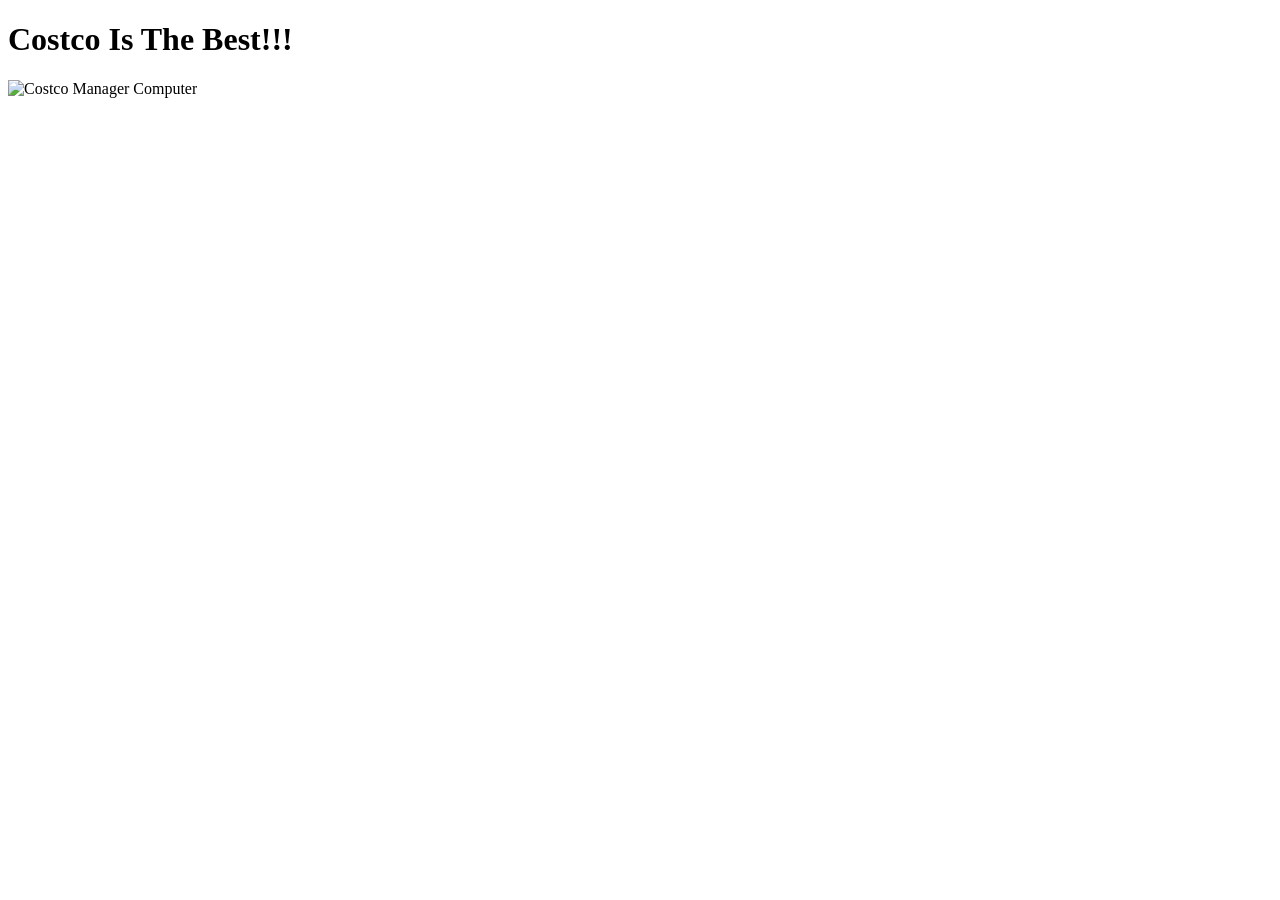
==== index.html @ eaa7f90f "Update heading and add image to index.html" ====
<!DOCTYPE html>
<html lang="en">
<head>
    <title>IDC2O - First Webpage</title>
</head>
<body>
    <h1>Costco Is The Best!!!</h1>
    <img src="Costco Laptop gen one.PNG" alt="Costco Manager Computer">

</body>
</html>
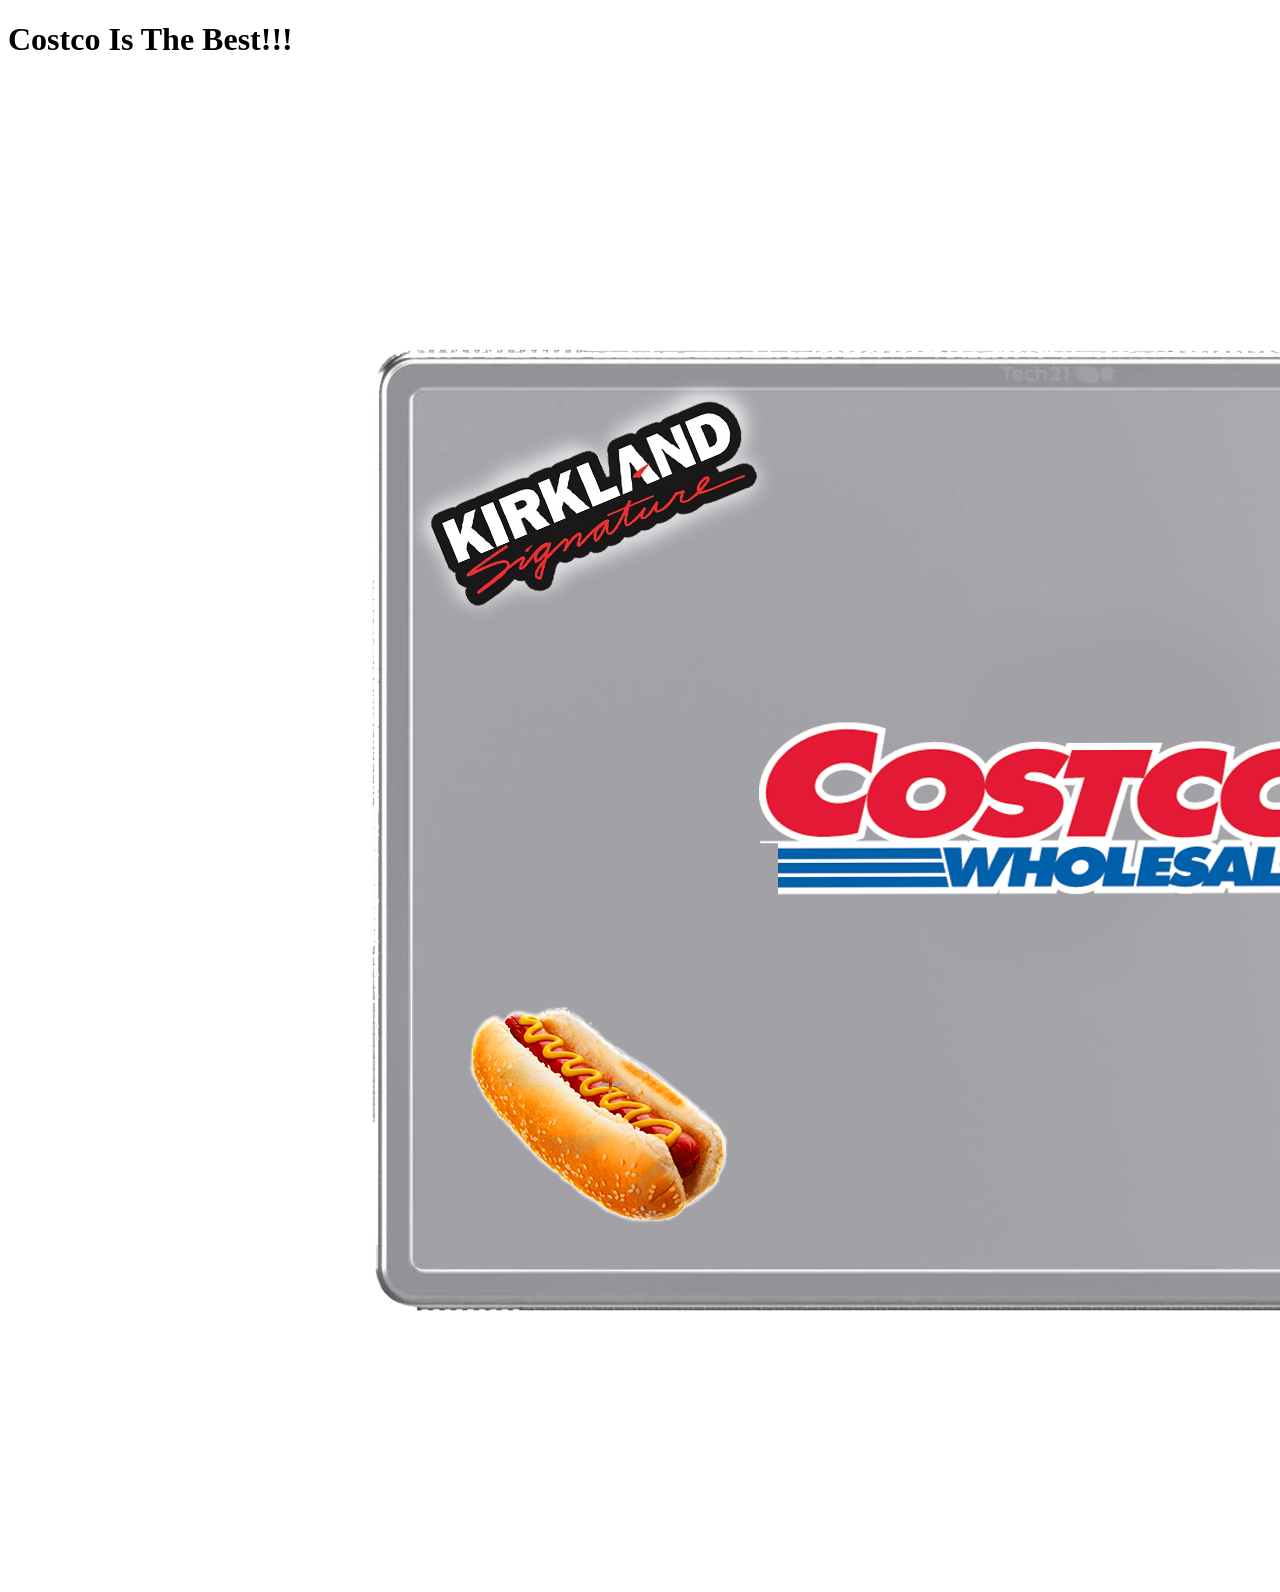
==== commit e4c9d918: "Fix image filename case in index.html" ====
--- a/index.html
+++ b/index.html
@@ -5,7 +5,7 @@
 </head>
 <body>
     <h1>Costco Is The Best!!!</h1>
-    <img src="Costco Laptop gen one.PNG" alt="Costco Manager Computer">
+    <img src="Costco Laptop gen one.png" alt="Costco Manager Computer">
 
 </body>
 </html>
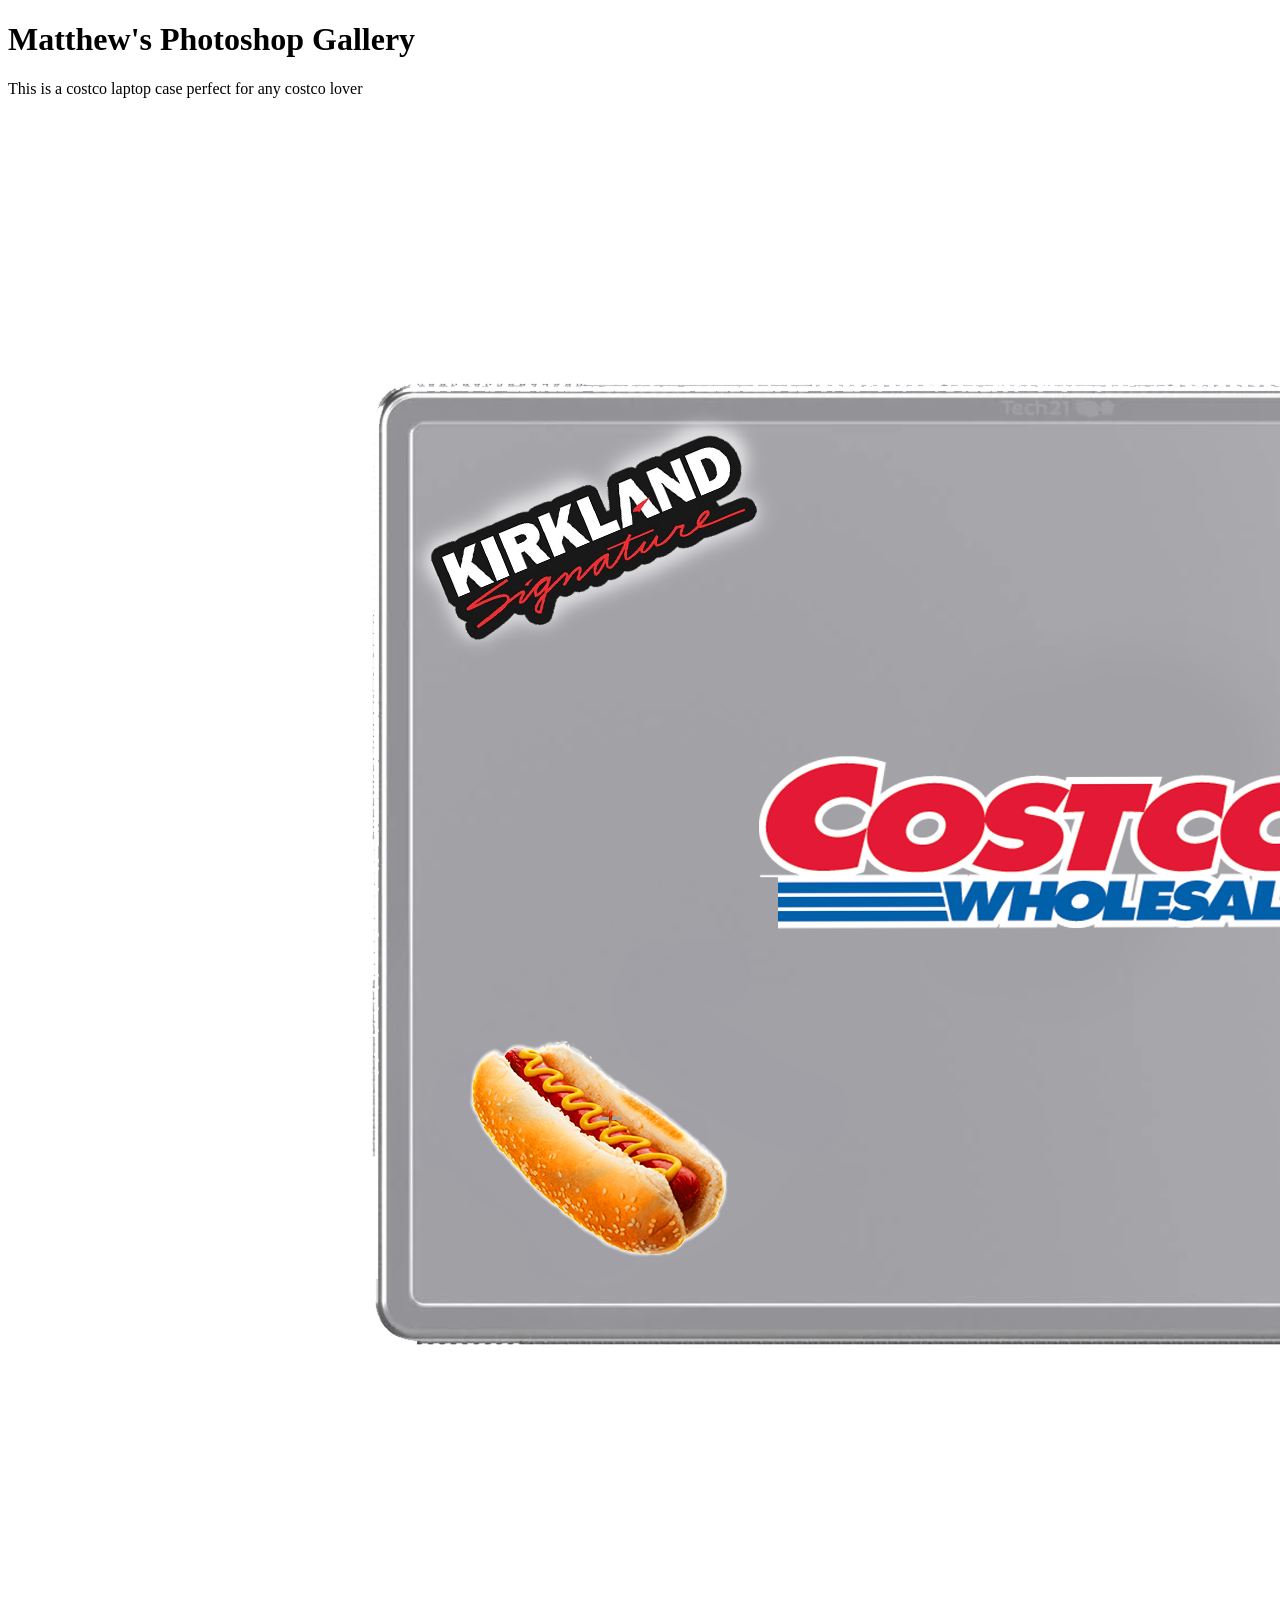
==== commit 9d273139: "Change heading and add description in index.html Updated the main heading and added a description pa" ====
--- a/index.html
+++ b/index.html
@@ -4,8 +4,9 @@
     <title>IDC2O - First Webpage</title>
 </head>
 <body>
-    <h1>Costco Is The Best!!!</h1>
-    <img src="Costco Laptop gen one.png" alt="Costco Manager Computer">
+    <h1>Matthew's Photoshop Gallery</h1>
+    <p>This is a costco laptop case perfect for any costco lover</p>
+    <img src="Costco Laptop gen one.png" alt="Costco Computer">
 
 </body>
 </html>
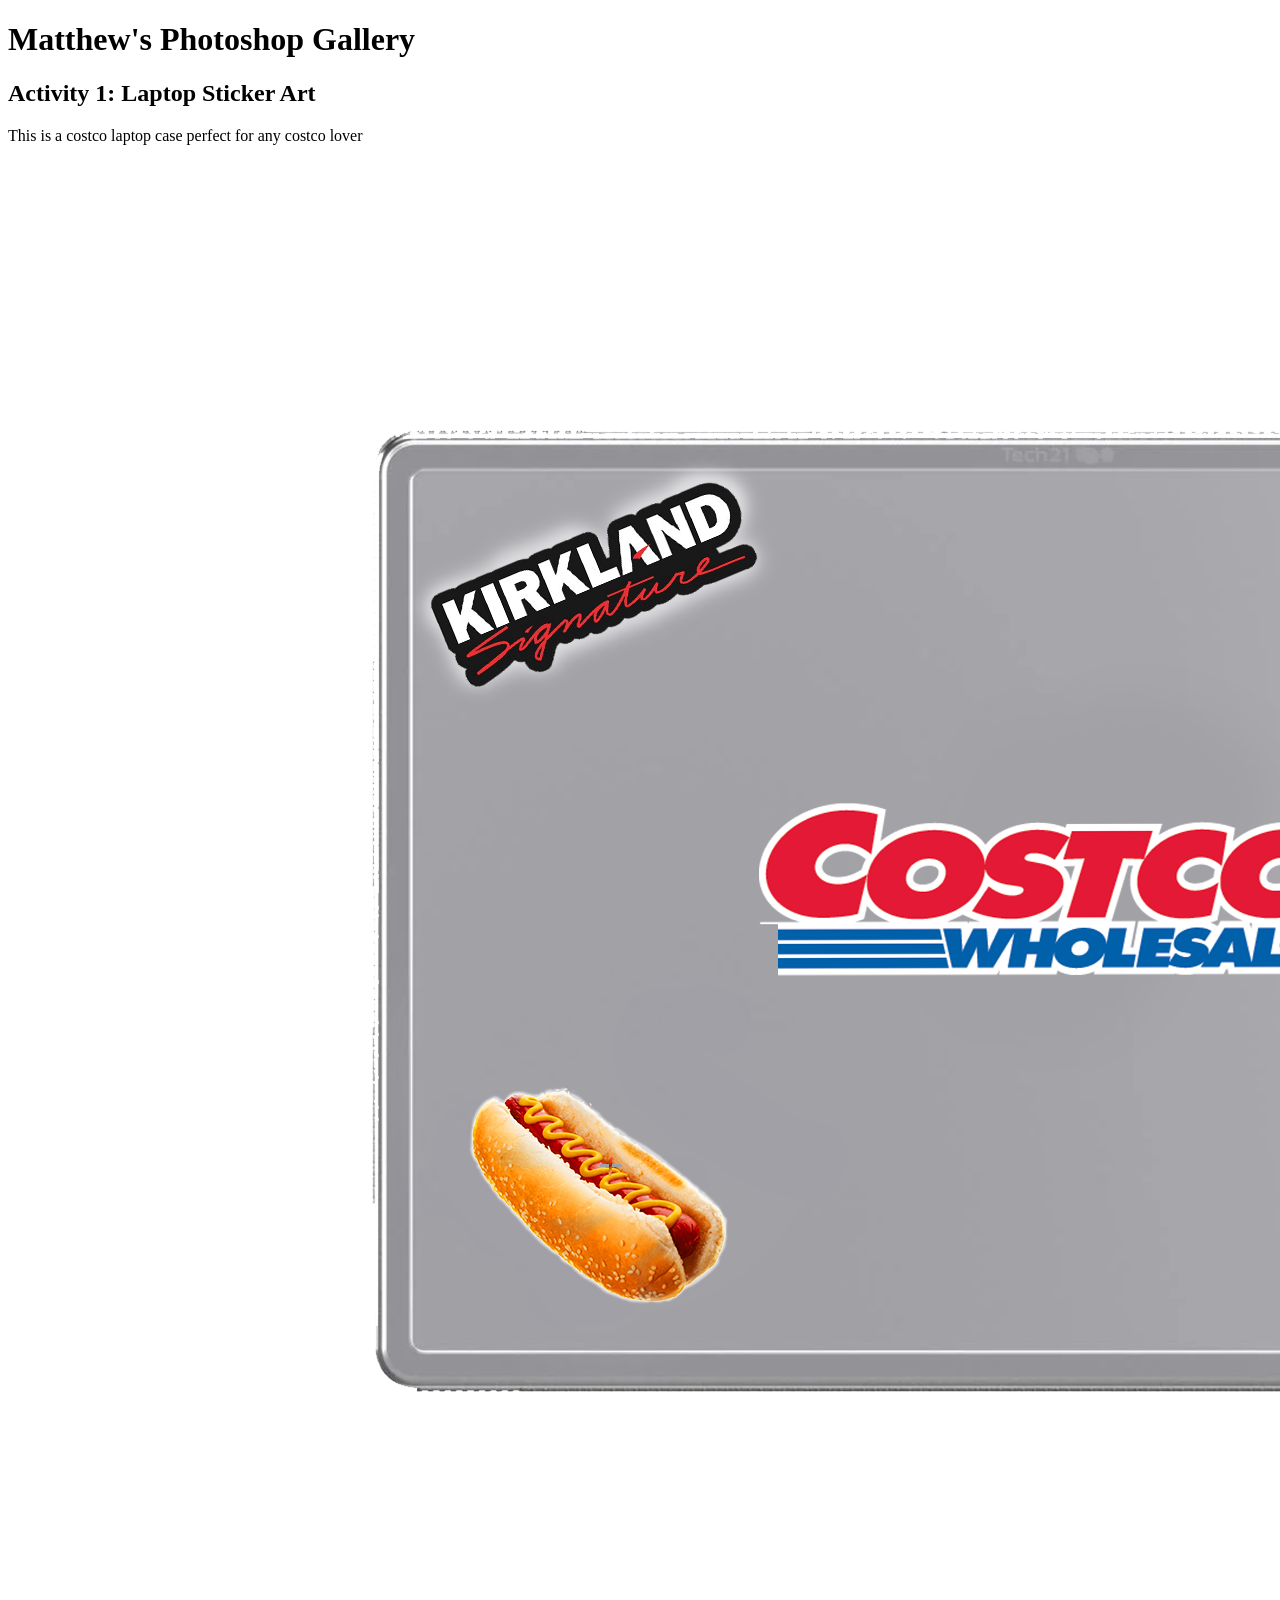
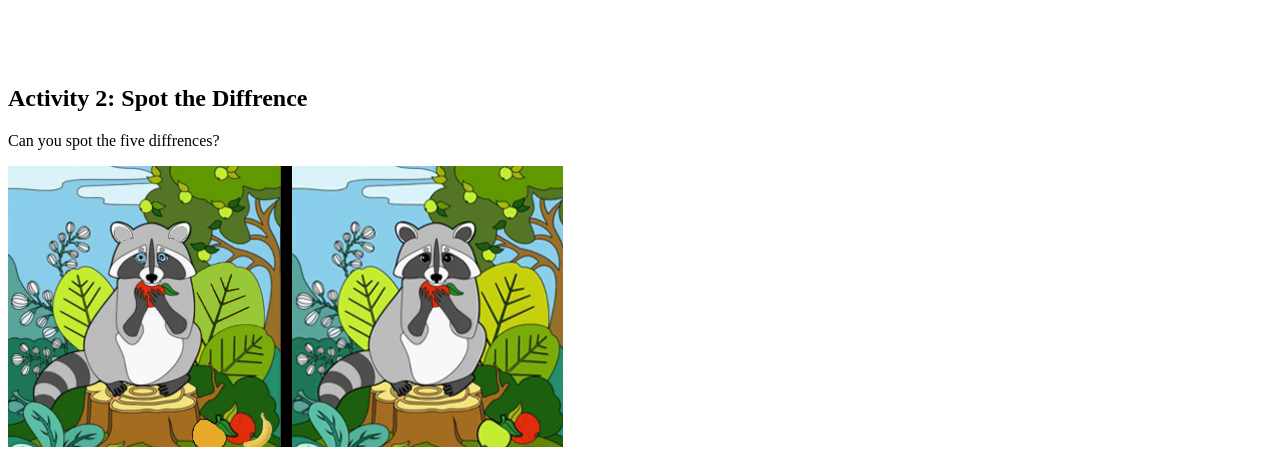
==== commit eb4314be: "Add sections for Activity 1 and Activity 2" ====
--- a/index.html
+++ b/index.html
@@ -5,8 +5,13 @@
 </head>
 <body>
     <h1>Matthew's Photoshop Gallery</h1>
+    <h2>Activity 1: Laptop Sticker Art</h2>
     <p>This is a costco laptop case perfect for any costco lover</p>
     <img src="Costco Laptop gen one.png" alt="Costco Computer">
+    <h2>Activity 2: Spot the Diffrence</h2>
+    <p>Can you spot the five diffrences?</p>
+    <img src="Raccoon spot the five diffrences.png" alt="Raccoon spot the five diffrences">
+    
 
 </body>
 </html>
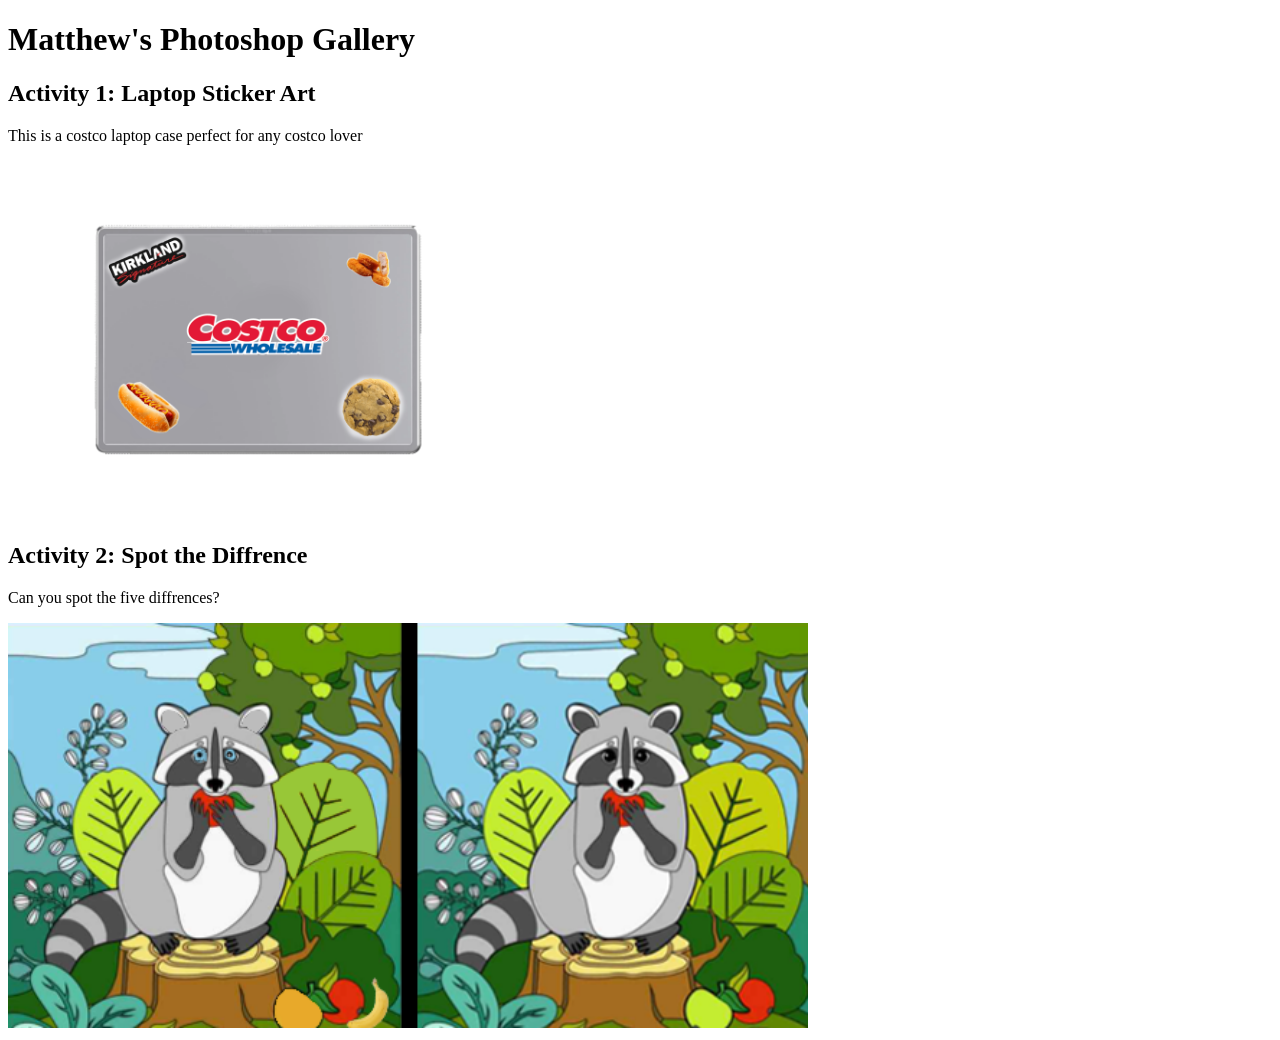
==== commit 9170aea3: "changed images widths" ====
--- a/index.html
+++ b/index.html
@@ -7,10 +7,10 @@
     <h1>Matthew's Photoshop Gallery</h1>
     <h2>Activity 1: Laptop Sticker Art</h2>
     <p>This is a costco laptop case perfect for any costco lover</p>
-    <img src="Costco Laptop gen one.png" alt="Costco Computer">
+    <img src="Costco Laptop gen one.png" alt="Costco Computer"width=500px>
     <h2>Activity 2: Spot the Diffrence</h2>
     <p>Can you spot the five diffrences?</p>
-    <img src="Raccoon spot the five diffrences.png" alt="Raccoon spot the five diffrences">
+    <img src="Raccoon spot the five diffrences.png" alt="Raccoon spot the five diffrences"width=800px>
     
 
 </body>
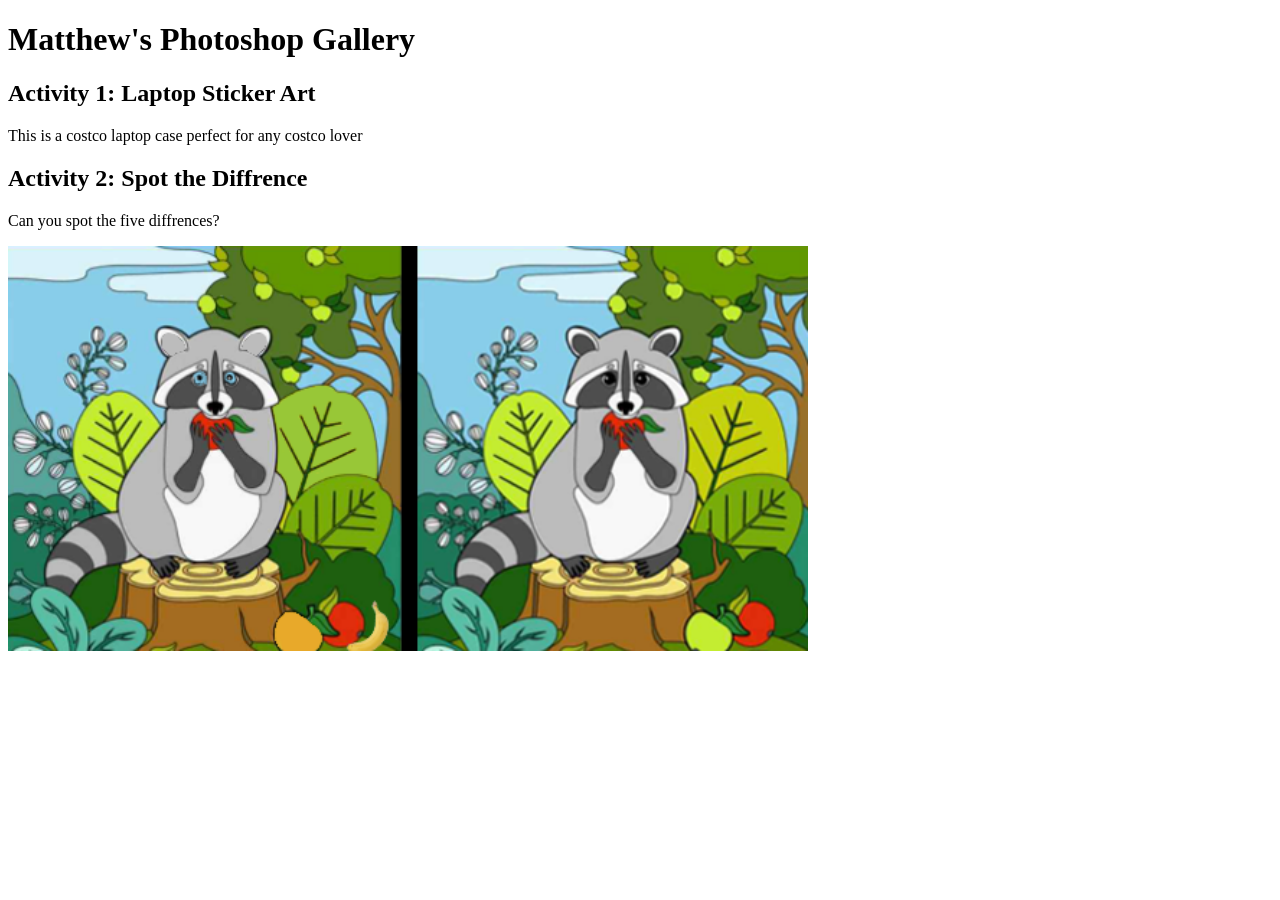
==== commit 4af5d504: "Correct image tag formatting in index.html Fix image tag for Costco laptop case." ====
--- a/index.html
+++ b/index.html
@@ -7,7 +7,7 @@
     <h1>Matthew's Photoshop Gallery</h1>
     <h2>Activity 1: Laptop Sticker Art</h2>
     <p>This is a costco laptop case perfect for any costco lover</p>
-    <img src="Costco Laptop gen one.png" alt="Costco Computer"width=500px>
+    
     <h2>Activity 2: Spot the Diffrence</h2>
     <p>Can you spot the five diffrences?</p>
     <img src="Raccoon spot the five diffrences.png" alt="Raccoon spot the five diffrences"width=800px>
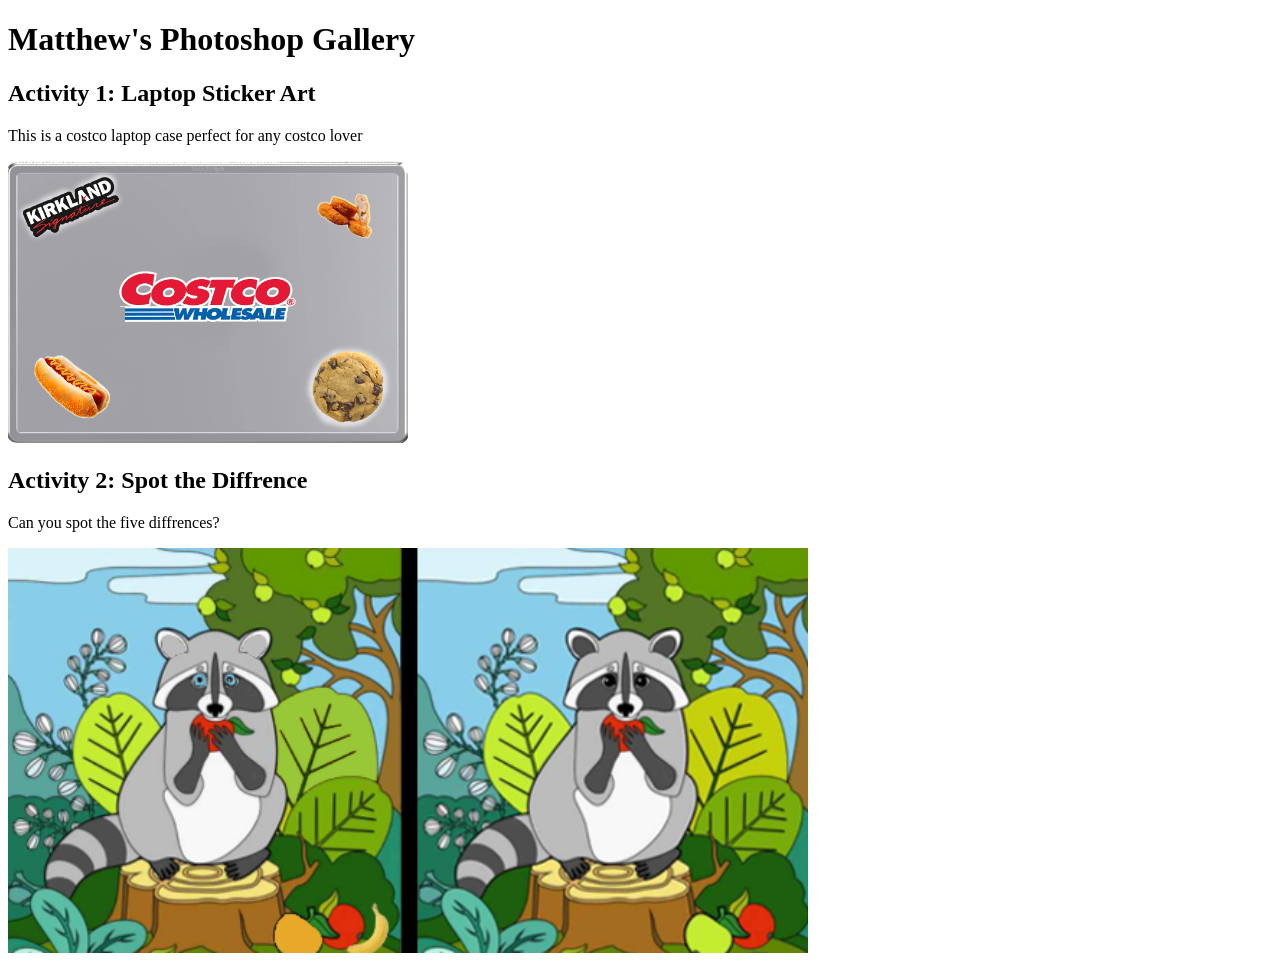
==== commit a96bee16: "Add image for Costco laptop case Added an image for the Costco laptop case." ====
--- a/index.html
+++ b/index.html
@@ -7,7 +7,7 @@
     <h1>Matthew's Photoshop Gallery</h1>
     <h2>Activity 1: Laptop Sticker Art</h2>
     <p>This is a costco laptop case perfect for any costco lover</p>
-    
+    <img src="Costco Laptop gen one.png" alt="Costco Laptop"width=400px>
     <h2>Activity 2: Spot the Diffrence</h2>
     <p>Can you spot the five diffrences?</p>
     <img src="Raccoon spot the five diffrences.png" alt="Raccoon spot the five diffrences"width=800px>
